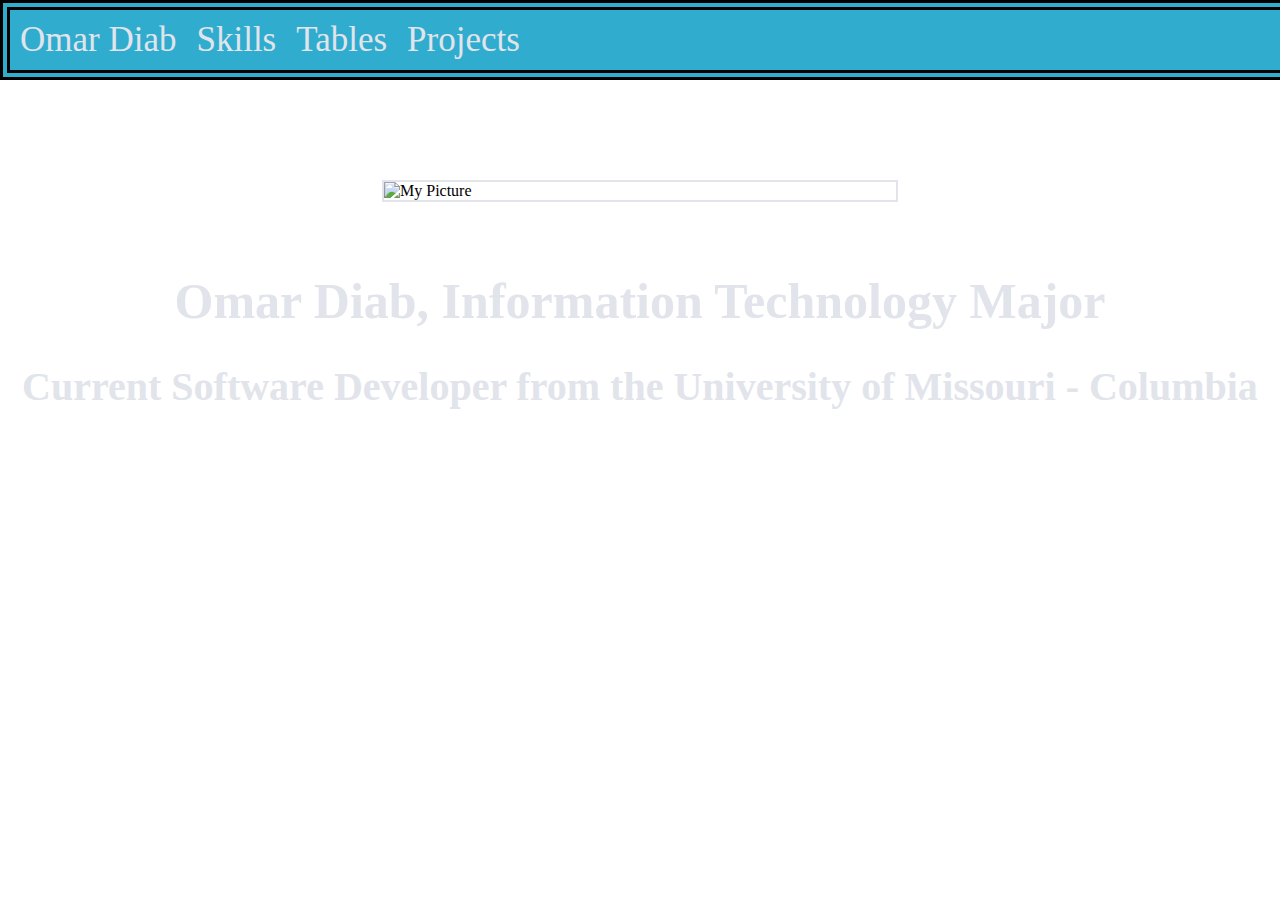
==== index.html @ c8d37256 "Add files via upload" ====
<!--
    Name: Omar Diab
    Pawprint: oedkmv
    Date: 2019-09-06
    Challenge 2: Multi-Column Layout
-->
<!DOCTYPE html> 
<html lang="en">
    <head>
        <title>oedkmvPortfolio</title>
        <meta charset="utf-8">
    <style>
body {
    background-image: url("technology.png");
    margin: 0;
    }

#navStyle
    {
    top: 0;
    width: 100%;
    position: sticky;
    height: 60px;
    border: 10px double;
    border-color: black;
    background-color: #30accf;
    }

.oed {
    vertical-align: center;
    color: #e1e4ea;
    font-family: inherit;
    font-size: 35px;
    margin: 10px;
    float: left;
    }
.skills{
    vertical-align: center;
    color: #e1e4ea;
    font-family: inherit;
    font-size: 35px;
    margin: 10px;
    float: left;
    }
.myTable{
    vertical-align: center;
    color: #e1e4ea;
    font-family: inherit;
    font-size: 35px;
    margin: 10px;
    float: left;
    }
.projects{
    vertical-align: center;
    color: #e1e4ea;
    font-family: inherit;
    font-size: 35px;
    margin: 10px;
    float: left;
    }
a{
    text-decoration: none;
        }
.pic{
    display: block;
    margin-top: 100px;
    margin-bottom: 70px;
    margin-left: auto;
    margin-right: auto;
    border: 2px solid #e1e4ea;
    max-width: 40%;

    }
h1{
    color: #e1e4ea;
    font-size: 50px;
    text-align: center;
    margin-top: 40px;
    margin-bottom: 5px;
    }
.par{
    color: #e1e4ea;
    text-align: center;
    font-size: 40px;
    }
#hover:hover{
    background-image: linear-gradient(dodgerblue, silver);
    border-radius: 15%;
    color: black;
}
        
        </style>
</head>
<body>
    
    <nav id="navStyle">
        <a class="oed" id="hover" href="index.html"> Omar Diab </a>
        <a class="skills" id="hover" href="oedkmvColumns.html">Skills </a>
        <a class="myTable" id="hover" href="oedkmvTables.html"> Tables</a>
        <a class="projects" id="hover" href="oedkmvProjects.html">Projects</a>
    </nav>
    
    
    <img class="pic" src= "IMG_4680.png" alt= "My Picture"/>
    
    <h1> Omar Diab, Information Technology Major</h1>
    
    <h2 class="par"> Current Software Developer from the  University of Missouri - Columbia</h2>
    
                           
    </body>
</html>
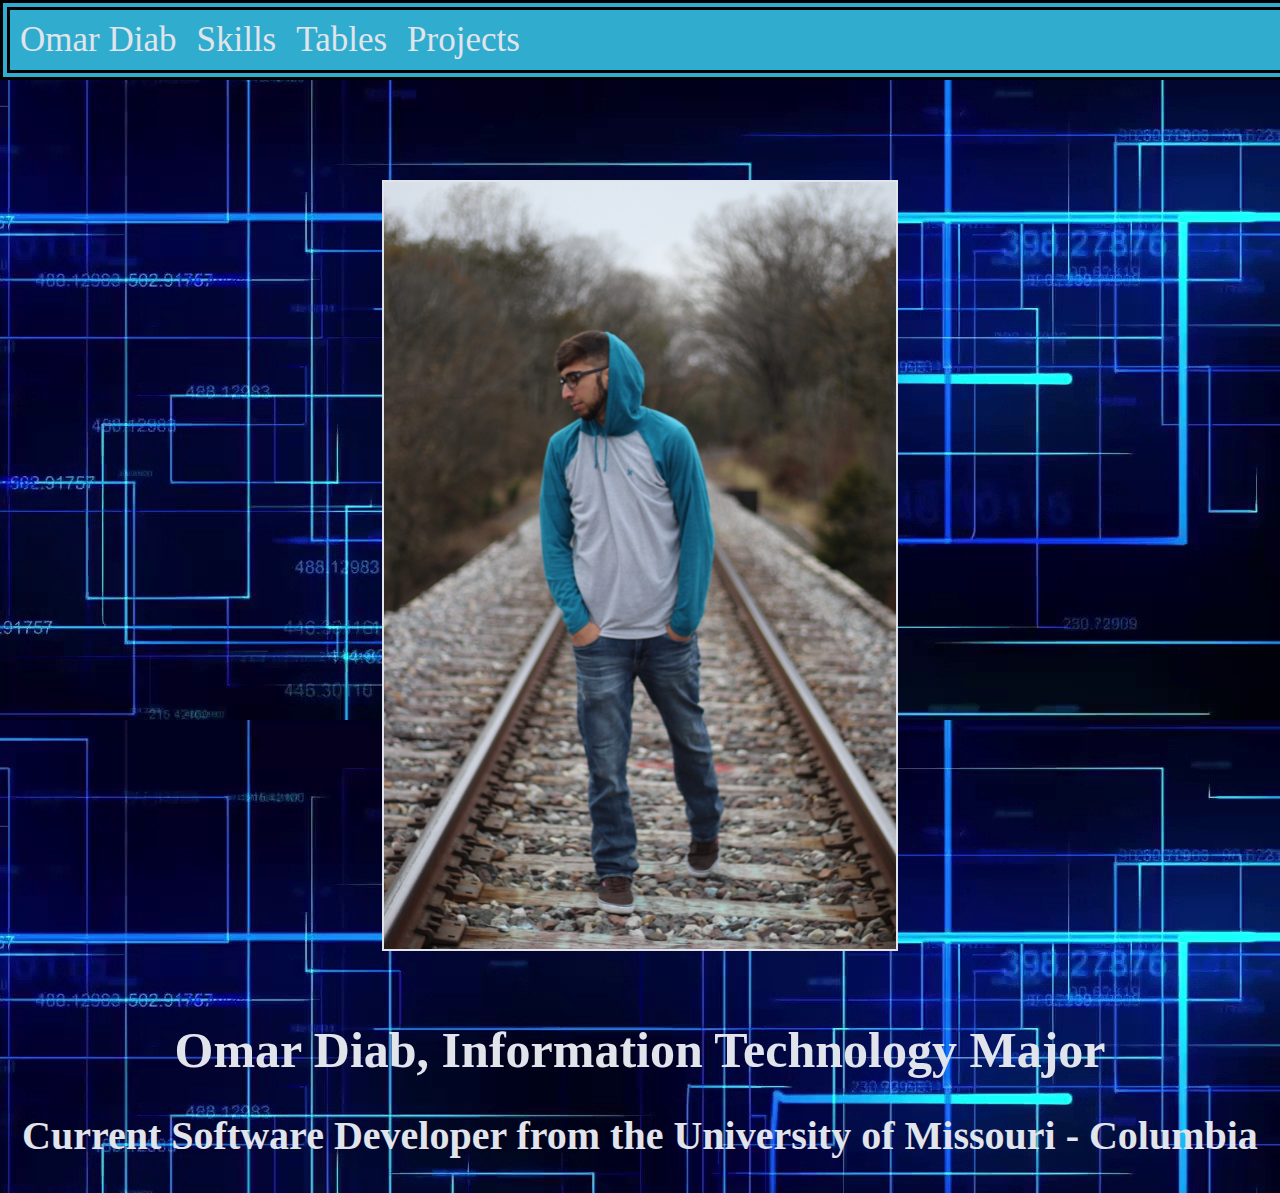
==== commit e81dafea: "Update index.html" ====
--- a/index.html
+++ b/index.html
@@ -24,6 +24,7 @@
     border: 10px double;
     border-color: black;
     background-color: #30accf;
+    margin-right: 30px;
     }
 
 .oed {
@@ -109,4 +110,4 @@
     
                            
     </body>
-</html>+</html>
